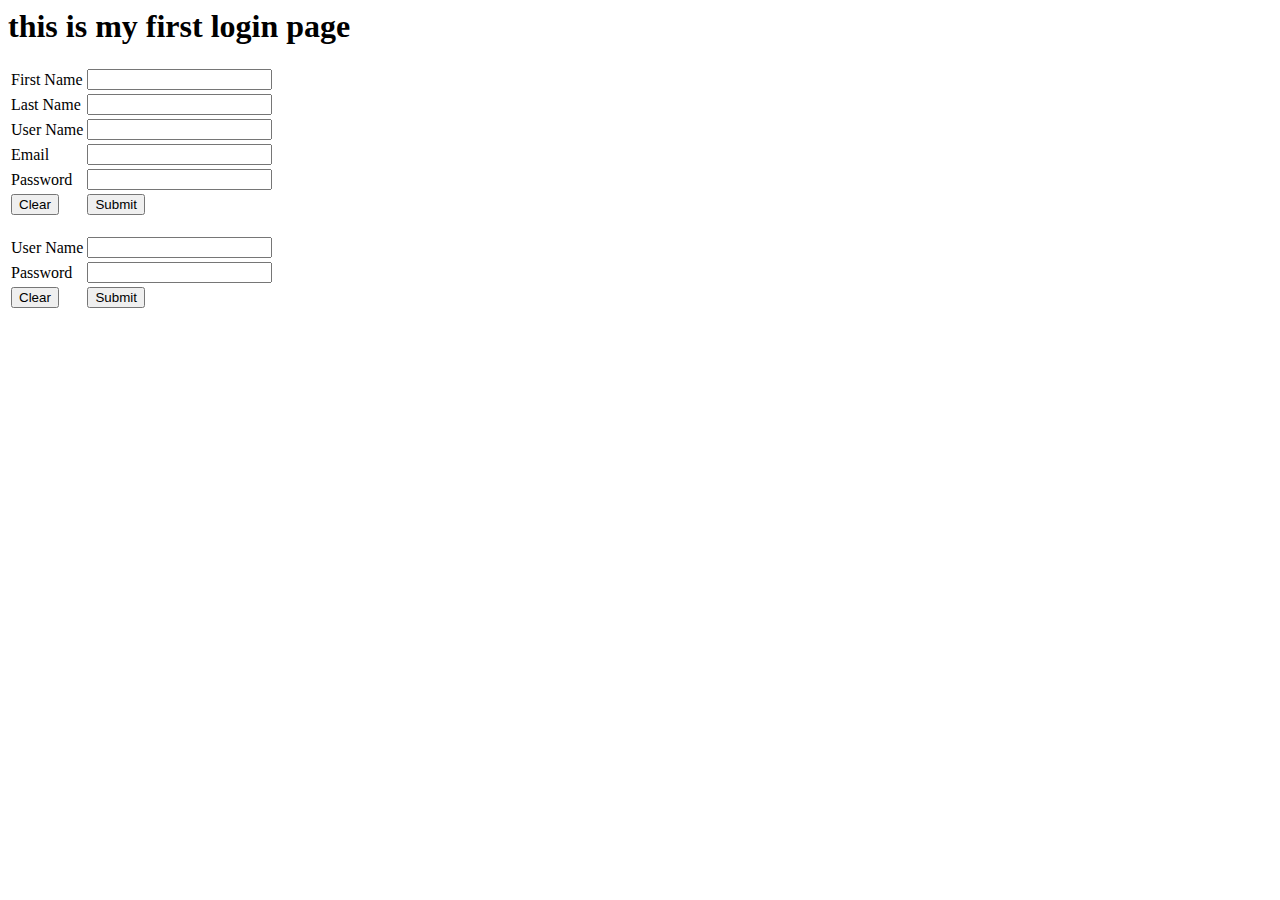
==== src/main/resources/templates/login.html @ 68b7275b "Initial commit" ====
<html>
<title>test login page </title>
<h1>this is my first login page </h1>
<body>
<!DOCTYPE html>
<html lang="en" xmlns="http://www.w3.org/1999/xhtml"
  xmlns:th="http://www.thymeleaf.org"> 
    <head>  
        <title>Register</title>  
    </head>  
    <body> 
    <div> 
        <form action="#" th:action="@{/register}" th:object="${user}" method="post">  
            <table> 
                 
                <tr>  
                    <td><label for="firstName">First Name</label></td>  
                    <td><input th:field="*{firstName}" type="text" name="firstName"></input></td>  
                </tr>  
                <tr>  
                    <td><label for="lastName">Last Name</label></td>  
                    <td><input th:field="*{lastName}" type="text" name="lastName"></input></td>  
                </tr> 
                
                <tr>  
                    <td><label for="userName">User Name</label></td>  
                    <td><input th:field="*{username}" type="text" name="username"></input></td>  
                </tr>  
                <tr>  
                    <td><label for="emailId">Email</label></td>  
                    <td><input th:field="*{email}" type="text" name="email"></input></td>  
                </tr>
                <tr>  
                    <td><label for="password">Password</label></td>  
                    <td><input th:field="*{password}" type="password" name="password"></input></td>  
                </tr>  
                <tr>  
                    <td><input type="reset" value="Clear"/></td>  
                    <td><input type="submit" value="Submit"></input></td>  
                </tr>  
            </table>  
        </form>  
        </div>
        <div>
        <form action="#" th:action="@{/login}" th:object="${user}" method="post">  
            <table> 
                <tr>  
                    <td><label for="userName">User Name</label></td>  
                    <td><input th:field="*{username}" type="text" name="username"></input></td>  
                </tr>  
                
                <tr>  
                    <td><label for="password">Password</label></td>  
                    <td><input th:field="*{password}" type="password" name="password"></input></td>  
                </tr>  
                <tr>  
                    <td><input type="reset" value="Clear"/></td>  
                    <td><input type="submit" value="Submit"></input></td>  
                </tr>  
            </table>  
        </form>  
        </div>
    </body>  
</html>
</body>
</html>
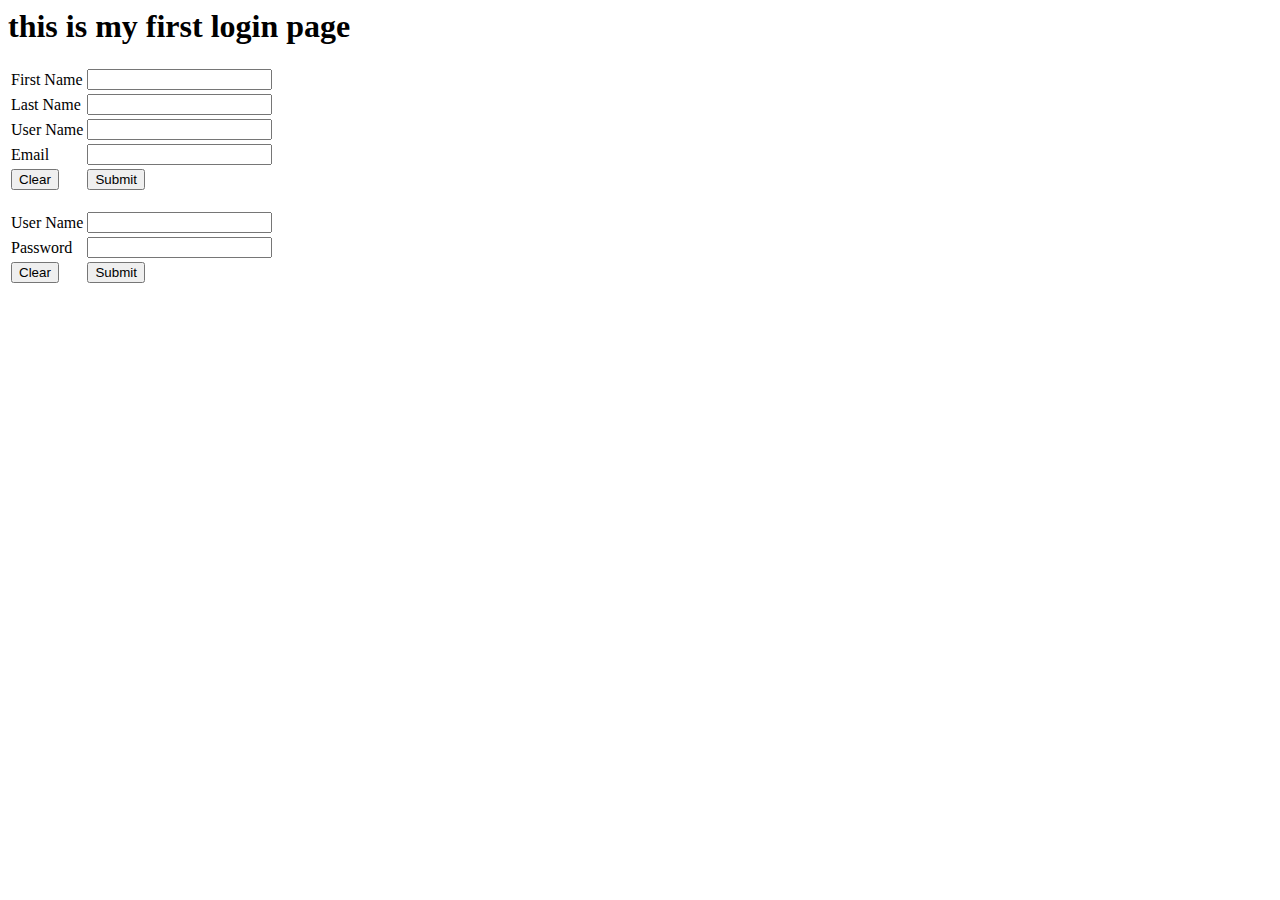
==== commit 8401cba2: "succesfully login" ====
--- a/src/main/resources/templates/login.html
+++ b/src/main/resources/templates/login.html
@@ -29,11 +29,7 @@
                 <tr>  
                     <td><label for="emailId">Email</label></td>  
                     <td><input th:field="*{email}" type="text" name="email"></input></td>  
-                </tr>
-                <tr>  
-                    <td><label for="password">Password</label></td>  
-                    <td><input th:field="*{password}" type="password" name="password"></input></td>  
-                </tr>  
+                </tr> 
                 <tr>  
                     <td><input type="reset" value="Clear"/></td>  
                     <td><input type="submit" value="Submit"></input></td>  
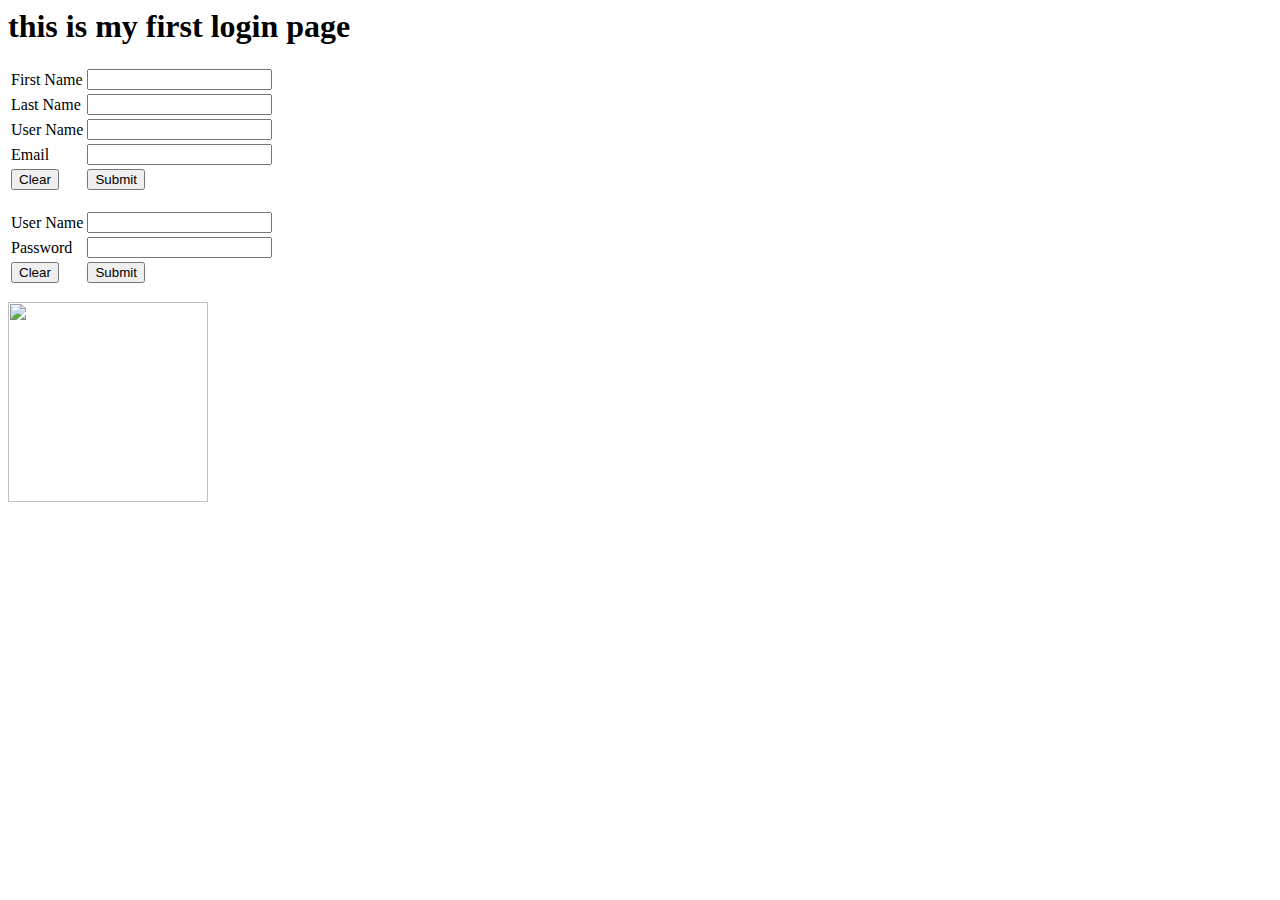
==== commit 8aede9a3: "add css" ====
--- a/src/main/resources/templates/login.html
+++ b/src/main/resources/templates/login.html
@@ -51,11 +51,16 @@
                 </tr>  
                 <tr>  
                     <td><input type="reset" value="Clear"/></td>  
-                    <td><input type="submit" value="Submit"></input></td>  
+                    <td><input type="submit" value="Submit"></input></td> 
+        <td>
+      <a th:href="@{/profile}"><span th:text="${user}"></span></a>
+     </td>
                 </tr>  
             </table>  
         </form>  
         </div>
+        
+        <img height="200px" width="200px" src="http://localhost:8080/images/donate-2.jpg"></img>
     </body>  
 </html>
 </body>
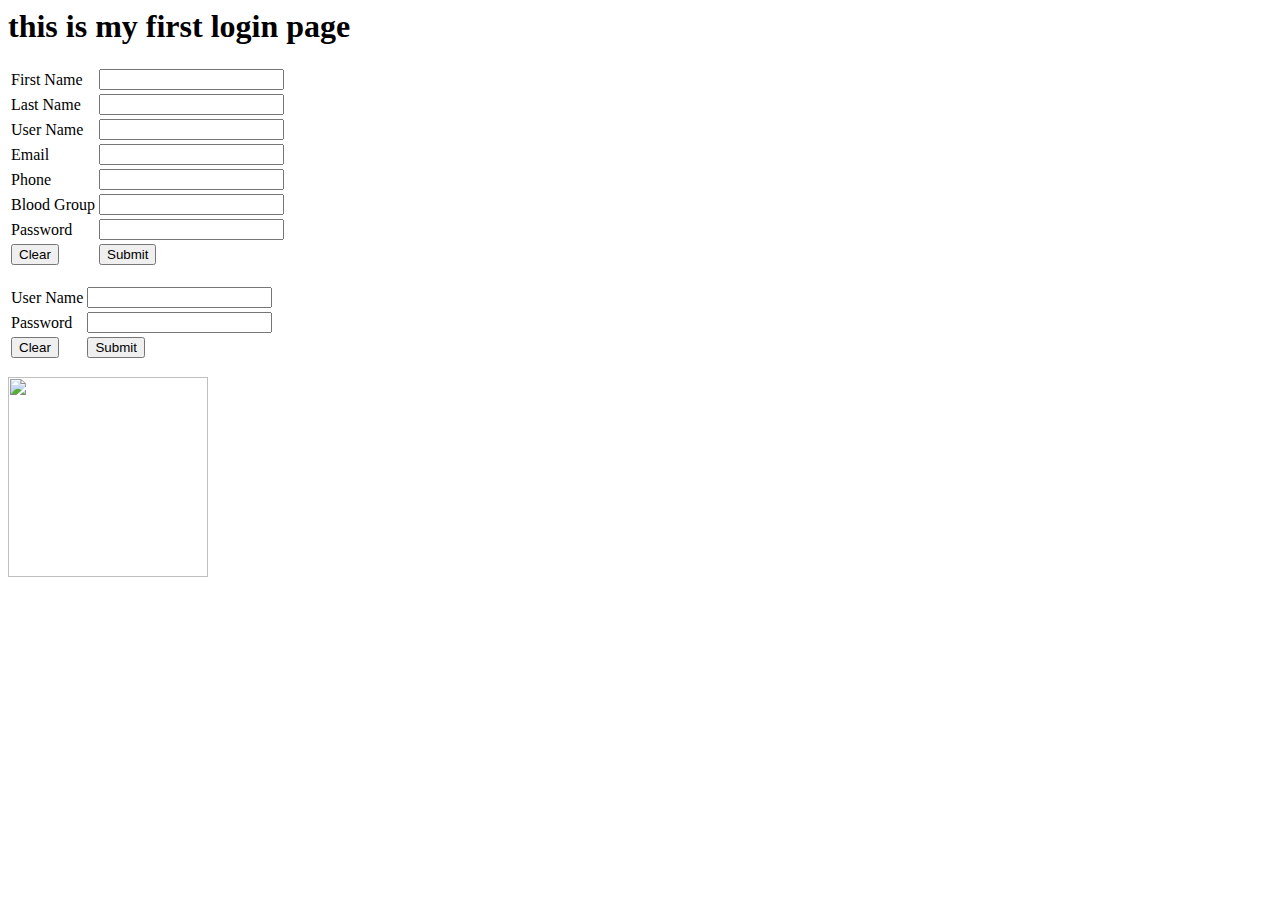
==== commit c8aca091: "add view member" ====
--- a/src/main/resources/templates/login.html
+++ b/src/main/resources/templates/login.html
@@ -10,7 +10,7 @@
     </head>  
     <body> 
     <div> 
-        <form action="#" th:action="@{/register}" th:object="${user}" method="post">  
+        <form th:action="@{/register}" th:object="${user}" method="post">  
             <table> 
                  
                 <tr>  
@@ -29,6 +29,18 @@
                 <tr>  
                     <td><label for="emailId">Email</label></td>  
                     <td><input th:field="*{email}" type="text" name="email"></input></td>  
+                </tr> 
+                 <tr>  
+                    <td><label for="phone">Phone</label></td>  
+                    <td><input th:field="*{phone}" type="text" name="phone"></input></td>  
+                </tr> 
+                 <tr>  
+                    <td><label for="bloodGroup">Blood Group</label></td>  
+                    <td><input th:field="*{bloodGroup}" type="text" name="bloodGroup"></input></td>  
+                </tr> 
+                 <tr>  
+                    <td><label for="password">Password</label></td>  
+                    <td><input th:field="*{password}" type="text" name="password"></input></td>  
                 </tr> 
                 <tr>  
                     <td><input type="reset" value="Clear"/></td>  
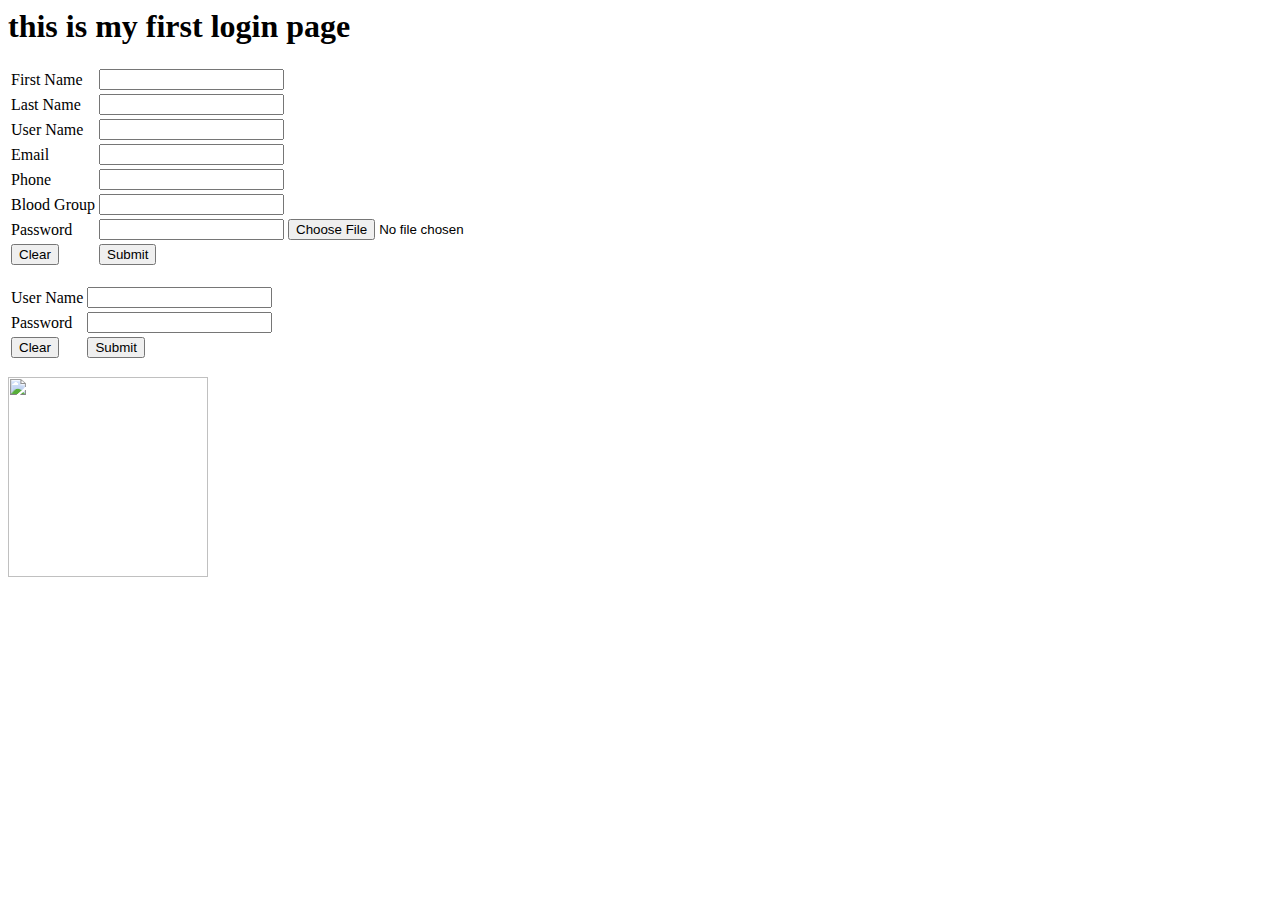
==== commit 81ac9c92: "user information update" ====
--- a/src/main/resources/templates/login.html
+++ b/src/main/resources/templates/login.html
@@ -10,7 +10,7 @@
     </head>  
     <body> 
     <div> 
-        <form th:action="@{/register}" th:object="${user}" method="post">  
+        <form th:action="@{/register}" th:object="${user}" method="post" enctype="multipart/form-data">  
             <table> 
                  
                 <tr>  
@@ -40,12 +40,14 @@
                 </tr> 
                  <tr>  
                     <td><label for="password">Password</label></td>  
-                    <td><input th:field="*{password}" type="text" name="password"></input></td>  
+                    <td><input th:field="*{password}" type="text" name="password"></input></td>
+                    <td><input id="userImage" type="file" name="userImage" th:value="${user.usrImage}"/></td>  
                 </tr> 
                 <tr>  
                     <td><input type="reset" value="Clear"/></td>  
                     <td><input type="submit" value="Submit"></input></td>  
-                </tr>  
+                </tr>
+                  
             </table>  
         </form>  
         </div>
